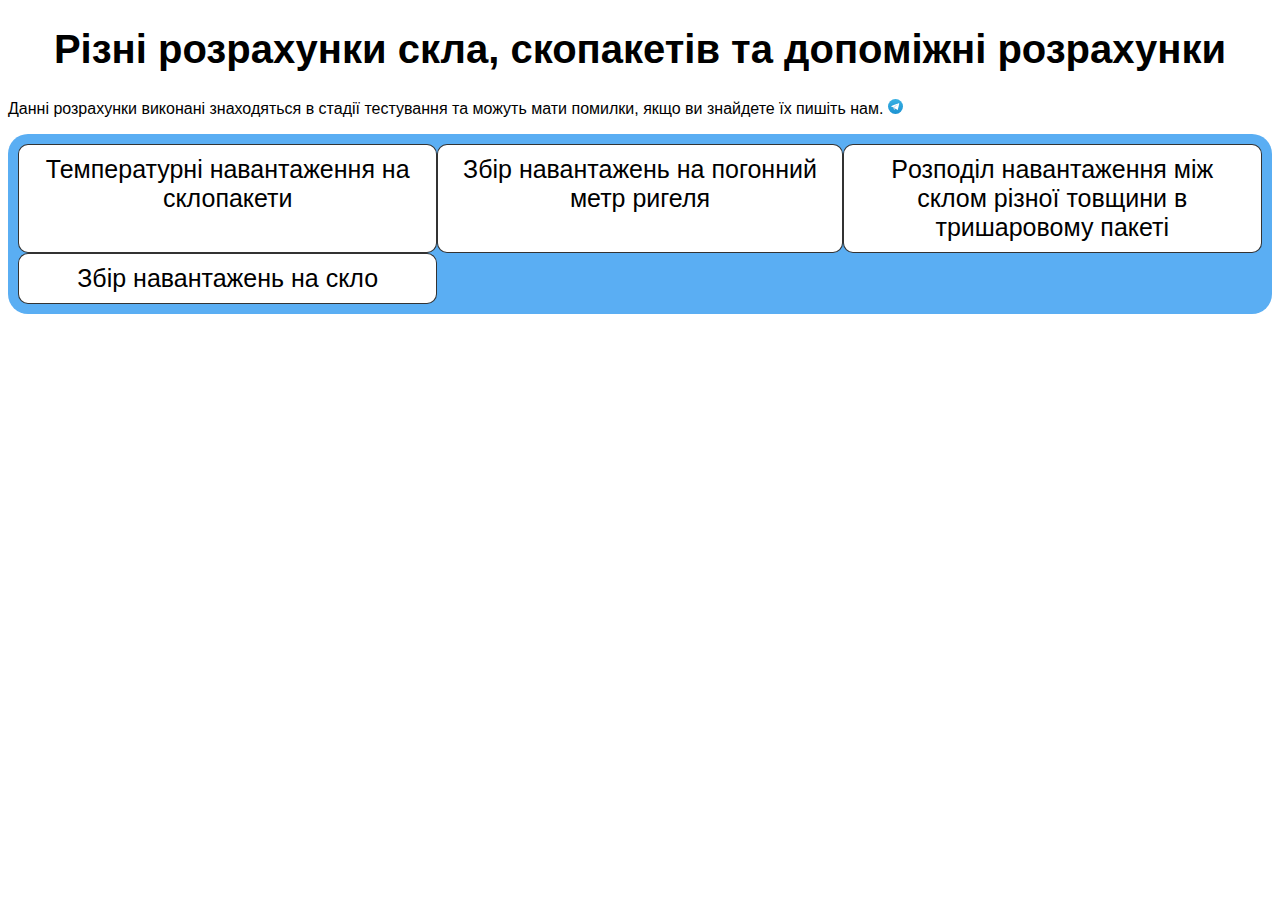
==== index.html @ a02fcebd "init" ====
<!DOCTYPE html>
<html>

<head>
    <title>Список розрахунків</title>
    <style>
        body {
            font-family: Arial, sans-serif;
        }

        h1 {
            font-size: 40px;
            text-align: center;
        }

        h2 {
            font-size: 35px;
            text-align: end;
            background-color: lightslategrey;
            border-radius: 10px;
        }

        .grid {
            border-radius: 10px;

        }

        .grid-container {
            display: grid;
            grid-template-columns: auto auto auto;
            background-color: #5aaef3;
            padding: 10px;
            border-radius: 20px;

        }

        .grid-item {
            background-color: rgba(255, 255, 255, 1);
            border: 1px solid rgba(0, 0, 0, 0.8);
            padding: 10px;
            font-size: 25px;
            text-align: center;
            border-radius: 10px;

        }

        /* img {
            width: 100%;
            border-radius: 5px;

        } */

        a {
            text-decoration: none;
            color: black;
        }
    </style>
</head>

<body>

    <h1>Різні розрахунки скла, скопакетів та допоміжні розрахунки</h1>

    <p>Данні розрахунки виконані знаходяться в стадії тестування та можуть мати помилки, якщо ви
        знайдете їх пишіть нам. <a href="https://t.me/Akakiy_Bedrosovich"><img src="./images/Telegram_logo.svg"
                alt="telegram" height="15px"></a></p>

    <div class="grid-container">
        <a class="grid-item" href="./calculations/temperature_loads.html" target="_blank">
            <!-- <img src="./images/snow.svg" alt="snow"> -->
            <div>Температурні навантаження на склопакети</div>
        </a>
        <a class="grid-item" href="./calculations/Sum_loadsF.html" target="_blank">
            <!-- <img src="./images/wind2.svg" alt="wind"> -->
            <div>Збір навантажень на погонний метр ригеля</div>
        </a>
        <a class="grid-item" href="./calculations/glass3distribution_loads.html" target="_blank">Pозподіл навантаження
            між склом різної товщини в тришаровому пакеті</a>
        <a class="grid-item" href="./calculations/sum_loads_coef_F.html" target="_blank">Збір навантажень на скло</a>
    </div>

</body>

</html>
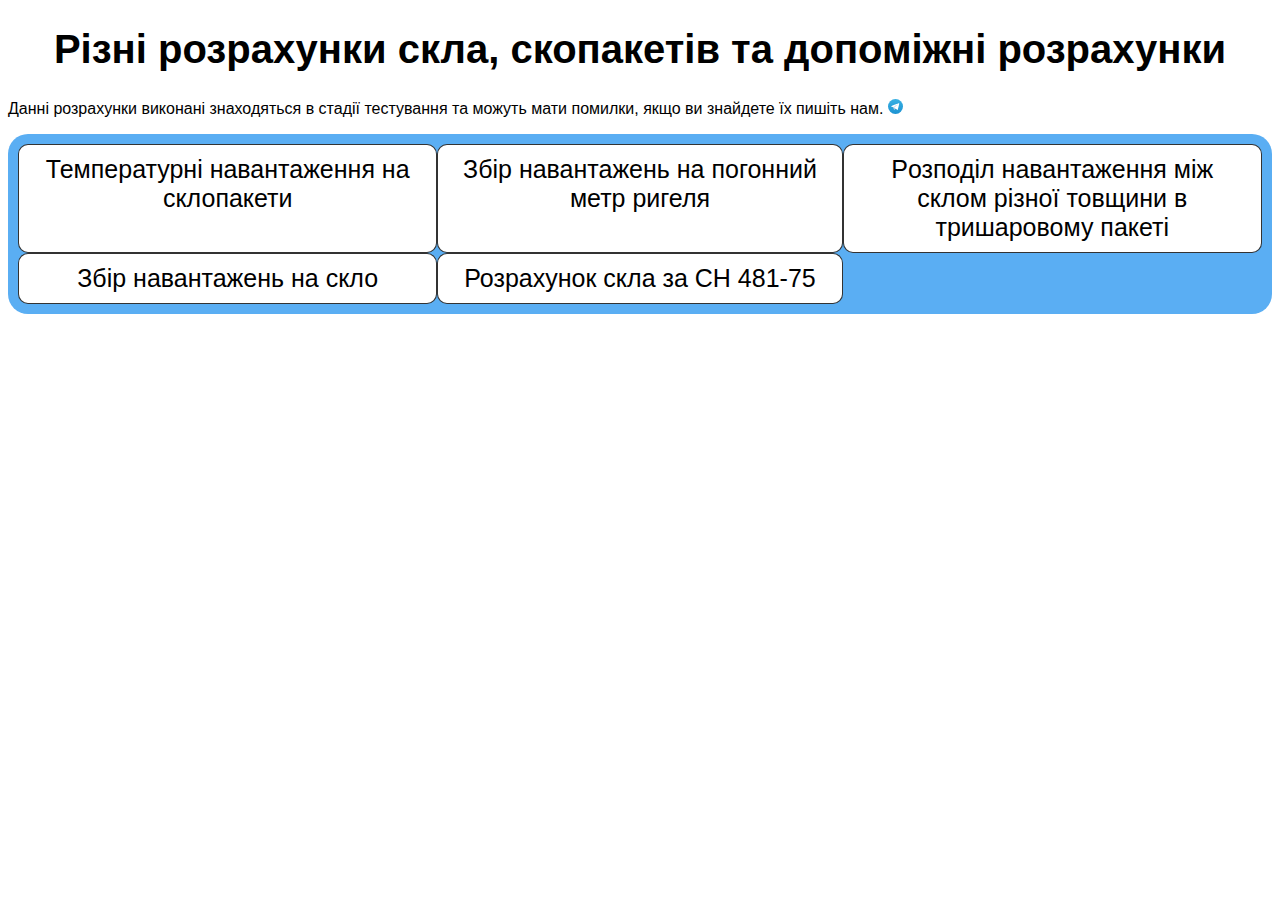
==== commit 9ad4a5ab: "add class calculation" ====
--- a/index.html
+++ b/index.html
@@ -77,6 +77,7 @@
         <a class="grid-item" href="./calculations/glass3distribution_loads.html" target="_blank">Pозподіл навантаження
             між склом різної товщини в тришаровому пакеті</a>
         <a class="grid-item" href="./calculations/sum_loads_coef_F.html" target="_blank">Збір навантажень на скло</a>
+        <a class="grid-item" href="./calculations/glass.html" target="_blank">Розрахунок скла за СН 481-75</a>
     </div>
 
 </body>
